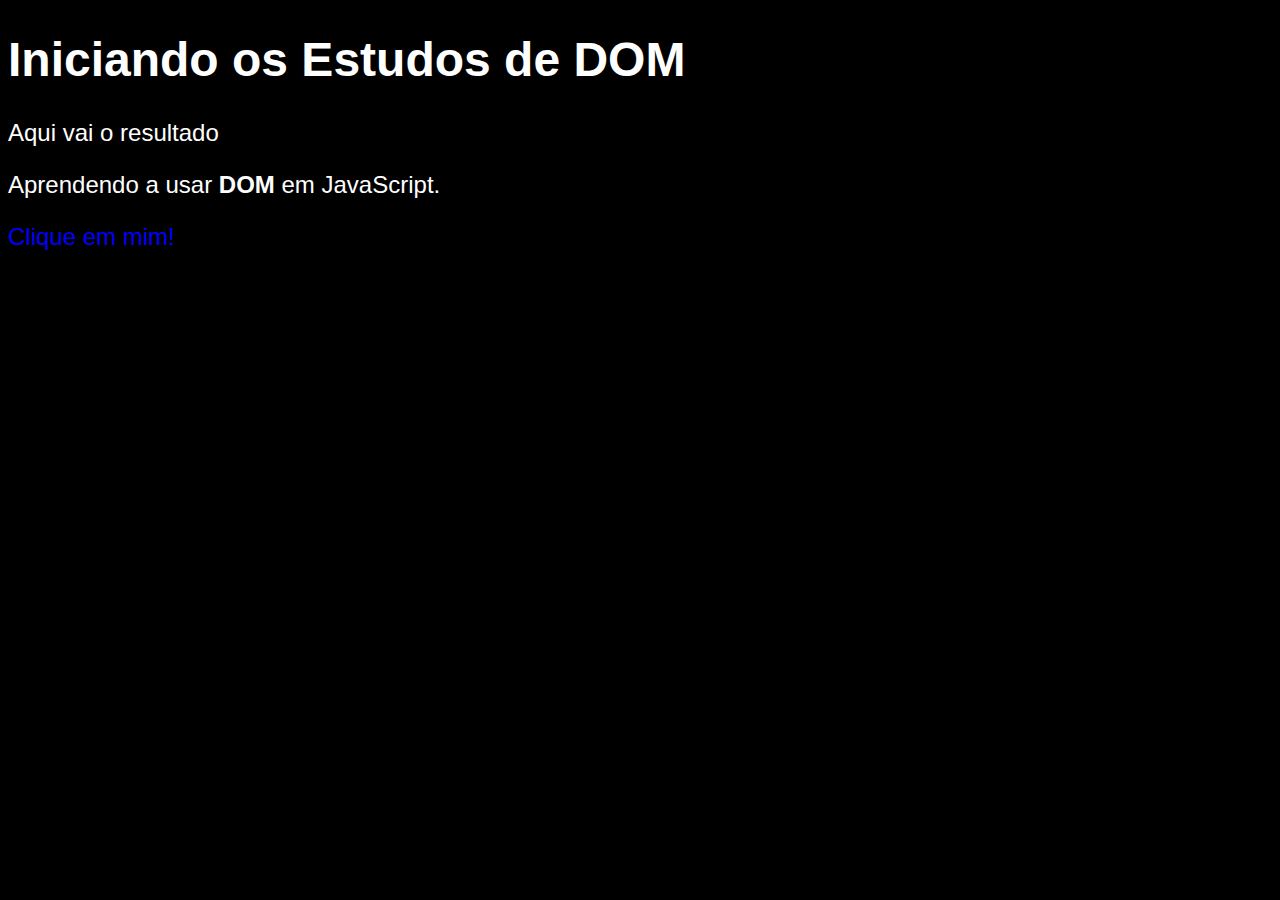
==== Aula009/ex005.html @ 1e7f5755 "Finishing Class #9" ====
<!DOCTYPE html>
<html lang="en">
  <head>
    <meta charset="UTF-8" />
    <meta name="viewport" content="width=device-width, initial-scale=1.0" />
    <title>Exercicio005</title>
    <style>
      body {
        background: black;
        color: white;
        font: normal 18pt arial;
      }
    </style>
  </head>
  <body>
    <h1>Iniciando os Estudos de DOM</h1>
    <p>Aqui vai o resultado</p>
    <p>Aprendendo a usar <strong>DOM</strong> em JavaScript.</p>
    <div id="mensagem">Clique em mim!</div>
    <script>
      var corpo = window.document.body
      var p1 = window.document.getElementsByTagName("p")[0]
      /*var mensagem = window.document.getElementById('mensagem')
      mensagem.style.color = 'green'
      mensagem.innerText = 'Estou aguardando...'*/
      var mensagem = window.document.querySelector('div#mensagem')
      mensagem.style.color = 'blue'
    </script>
  </body>
</html>
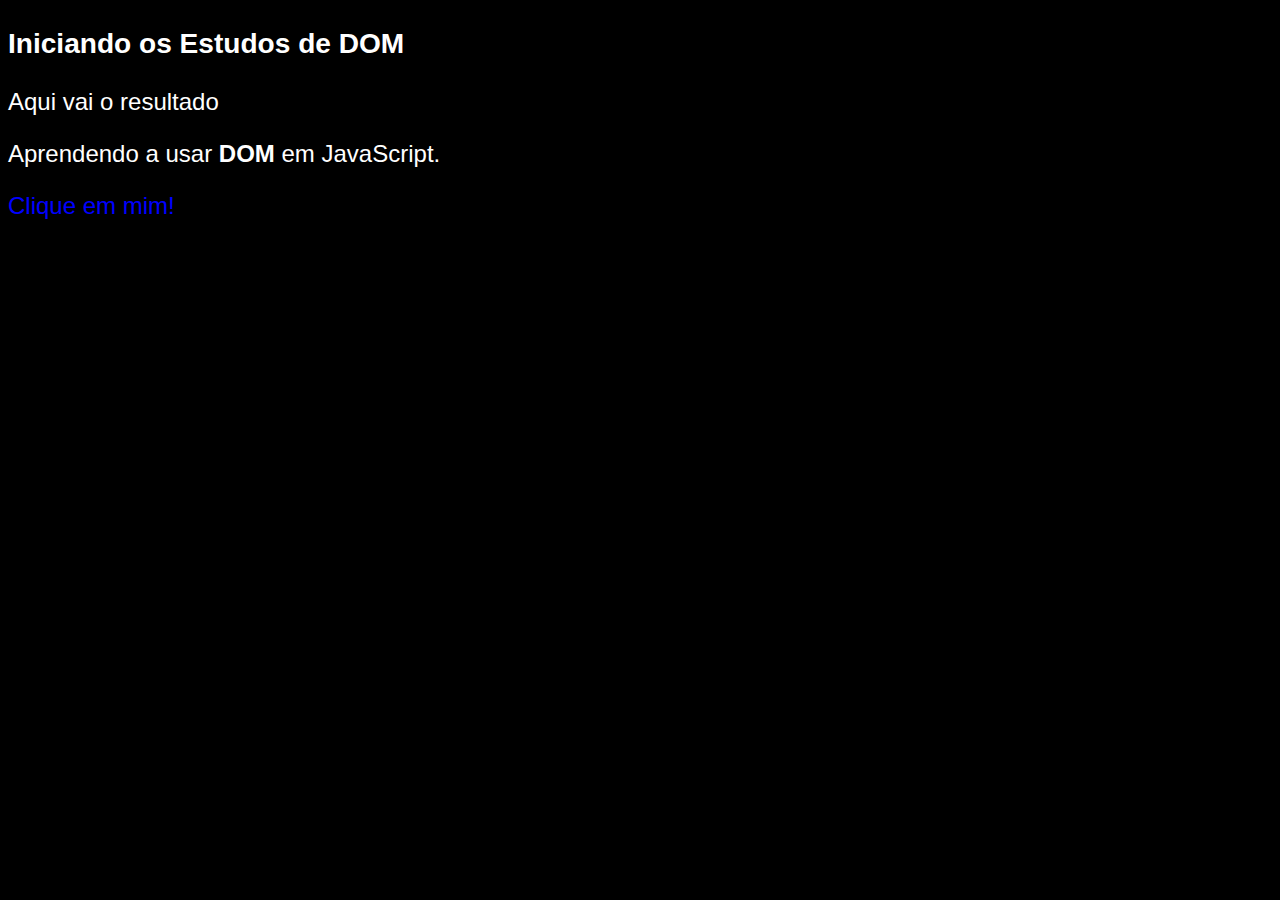
==== commit 5895d3dd: "Finishing Class #10" ====
--- a/Aula009/ex005.html
+++ b/Aula009/ex005.html
@@ -13,7 +13,7 @@
     </style>
   </head>
   <body>
-    <h1>Iniciando os Estudos de DOM</h1>
+    <h3>Iniciando os Estudos de DOM</h3>
     <p>Aqui vai o resultado</p>
     <p>Aprendendo a usar <strong>DOM</strong> em JavaScript.</p>
     <div id="mensagem">Clique em mim!</div>
